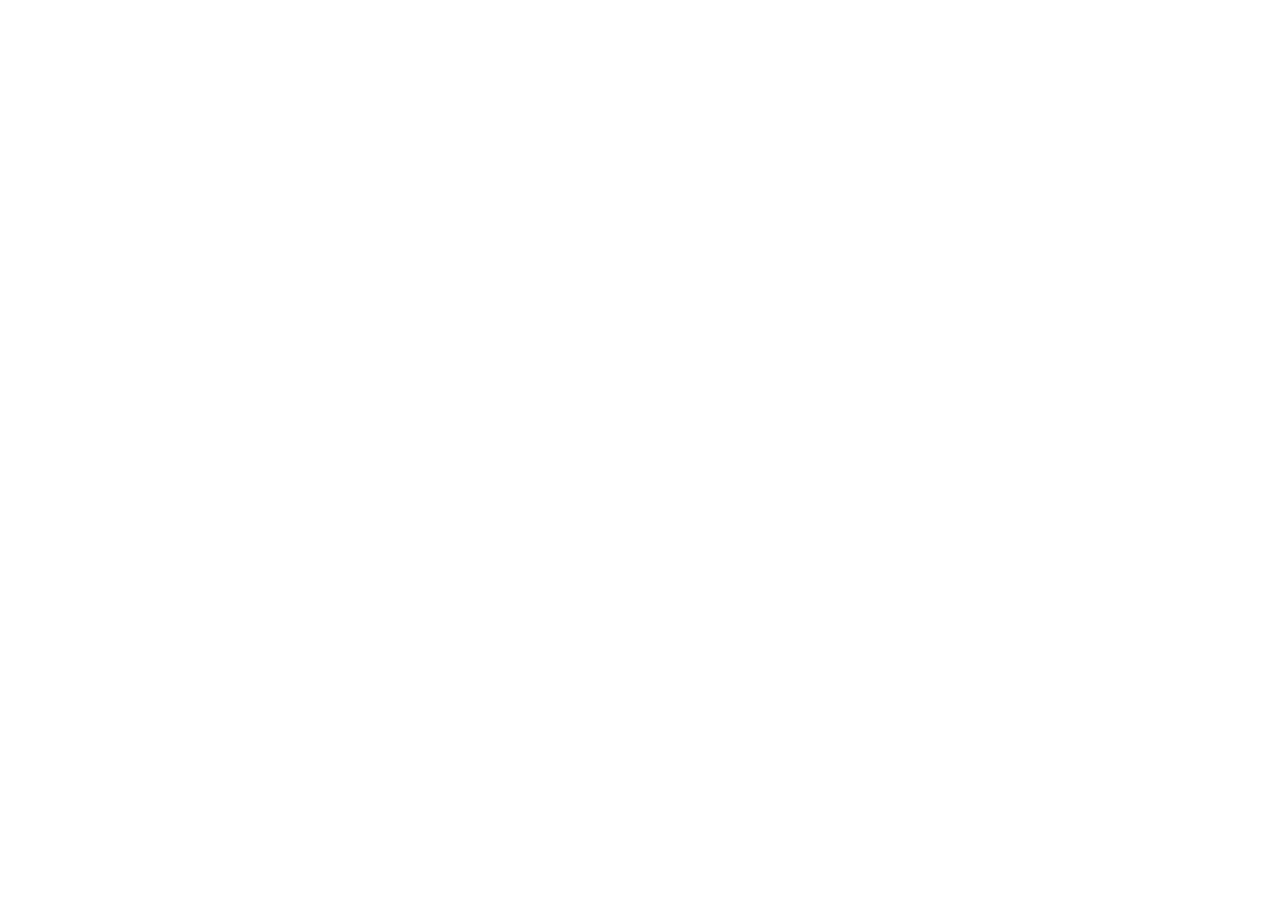
==== index.html @ 665f0007 "first commit" ====
<!DOCTYPE html>
<html lang="en">
<head>
    <meta charset="UTF-8">
    <meta name="viewport" content="width=device-width, initial-scale=1.0">
    <title>Document</title>
</head>
<body>
    <!-- <script src="/index.js"></script> -->
     <!-- <script src="/variables.js"></script> -->
      <script src="./operators.js"></script>
</body>
</html>
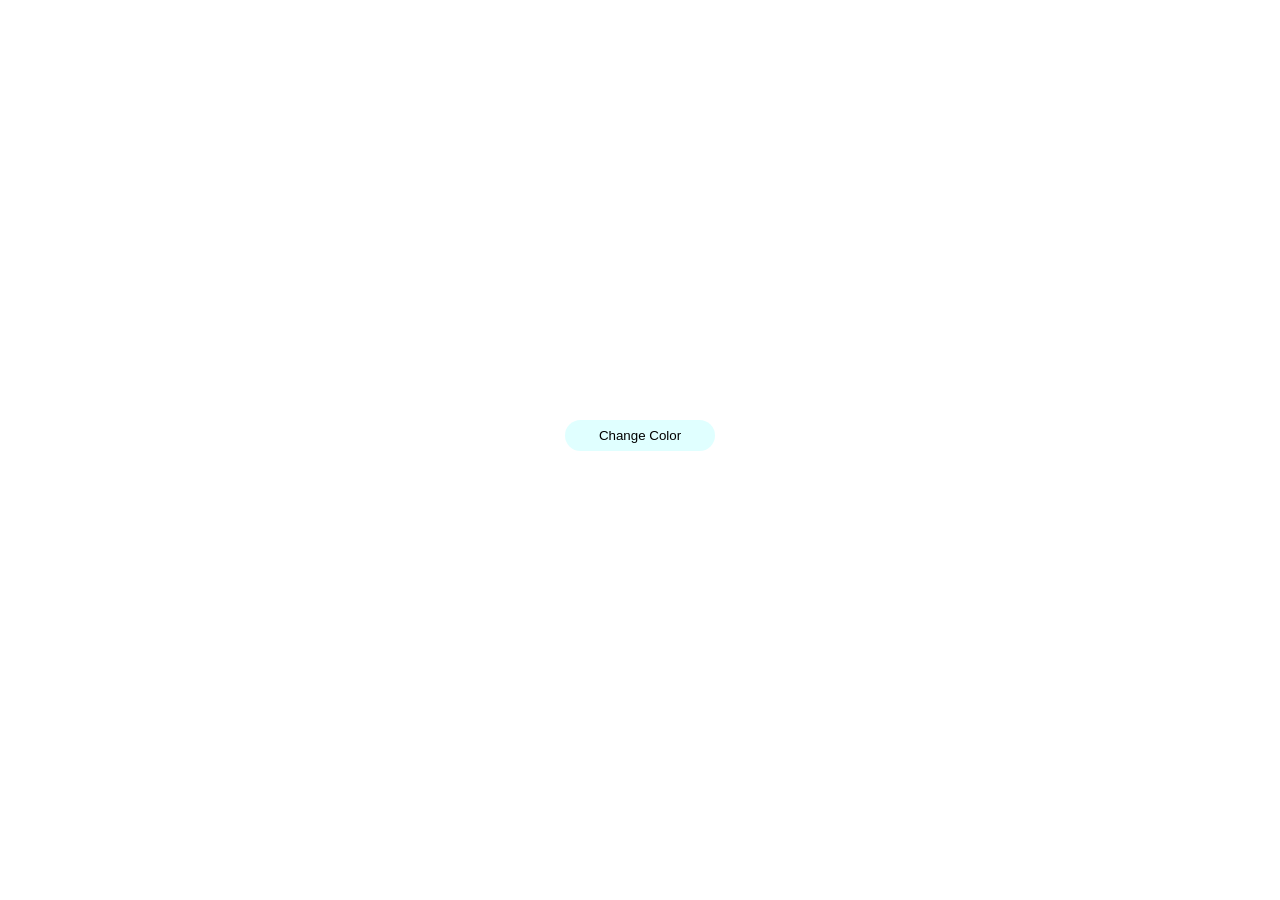
==== commit 8aef8256: "dom topic" ====
--- a/index.html
+++ b/index.html
@@ -4,10 +4,19 @@
     <meta charset="UTF-8">
     <meta name="viewport" content="width=device-width, initial-scale=1.0">
     <title>Document</title>
+    <link rel="stylesheet" href="./style.css">
 </head>
 <body>
+    <div>
+    <button class="change-color-btn">Change Color</button>
+    </div>
     <!-- <script src="/index.js"></script> -->
      <!-- <script src="/variables.js"></script> -->
-      <script src="./operators.js"></script>
+    <!-- <script src="./operators.js"></script> -->
+    <!-- <script src="./conditions.js"></script> -->
+    <!-- <script src="./functions.js"></script> -->
+    <!-- <script src="./arrays.js"></script> -->
+    <!-- <script src="./objects.js"></script> -->
+    <script src="./dom.js"></script>
 </body>
 </html>
--- a/style.css
+++ b/style.css
@@ -0,0 +1,14 @@
+div{
+    display: flex;
+    justify-content: center;
+    align-items: center;
+    height: 95vh;
+}
+
+div button{
+    background-color: lightcyan;
+    border: none;
+    padding: 8px;
+    width: 150px;
+    border-radius: 20px;
+}
